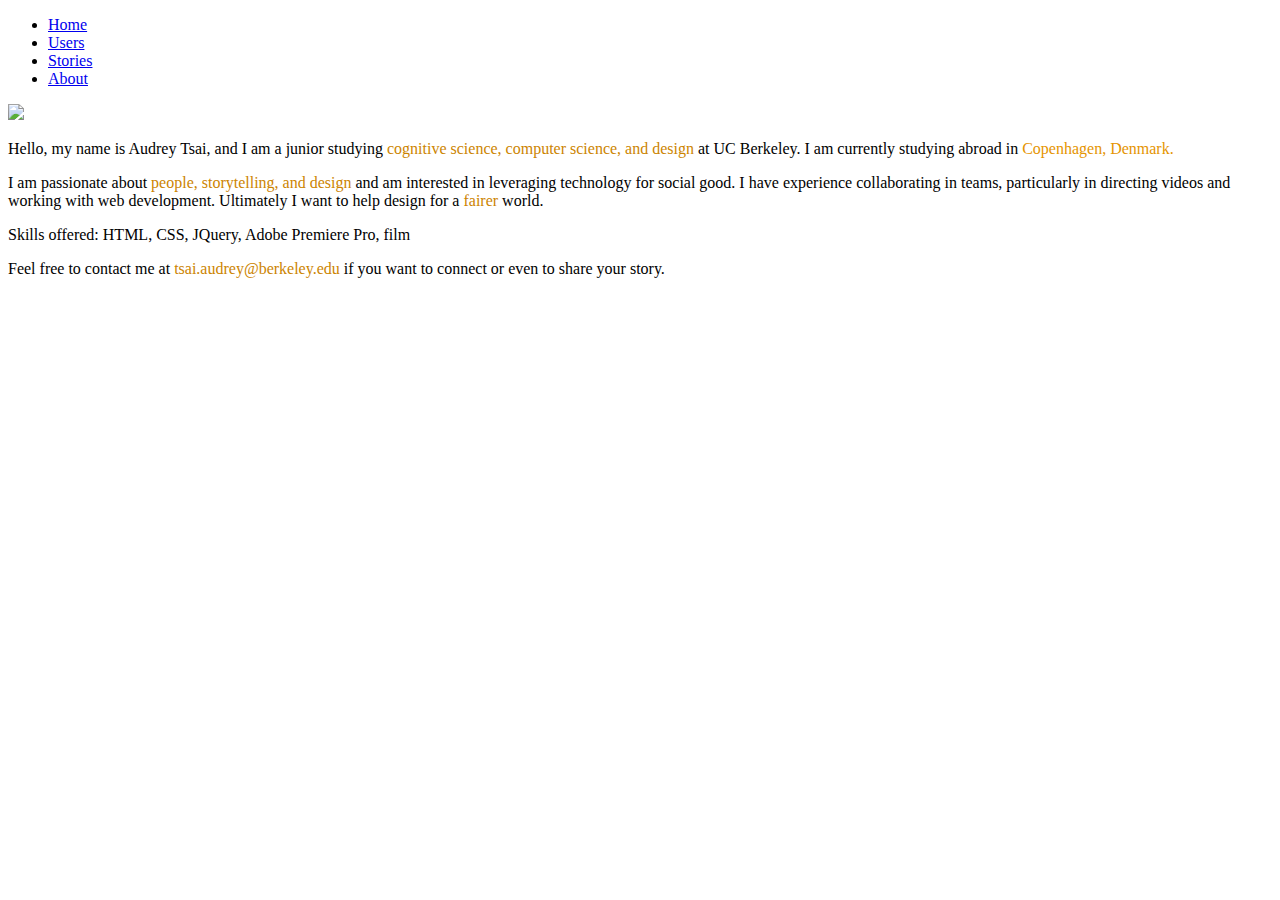
==== contact.html @ d5eb7383 "change-JPG" ====
<!DOCTYPE html>
<html>

    <head>
        <title> About Me </title>
        <meta charset="utf-8">
        <meta http-equiv="X-UA-Compatible" content="IE=edge,chrome=1">
        <meta name="viewport" content="width=device-width, initial-scale=1.0, maximum-scale=1.0" />
        <link href='https://fonts.googleapis.com/css?family=Hind:300' rel='stylesheet' type='text/css'>
        <link href='https://fonts.googleapis.com/css?family=Raleway' rel='stylesheet' type='text/css'>
        <link rel="stylesheet" href="assets/css/style.css">
        <script src="http://ajax.googleapis.com/ajax/libs/jquery/1.11.0/jquery.min.js">
        </script> 
        <script src = "assets/js/script.js"></script>
    </head>


    <body>

    <!-- 

    <div id = "background"> 
        <img src="assets/img/" id = "bg"> 

    --> 

    </div> 

    <div id = "header2"> 
        <ul class = "nav"> 
            <li class = "unique"> <a class = "unique2" href = "index.html"> Home </a></li>
            <li class = "unique"> <a class = "unique2" href = "users.html"> Users </a> </li>
            <li class = "unique"> <a class = "unique2" href = "stories.html"> Stories </a></li>
            <li class = "unique active"> <a class = "unique2" href = "contact.html"> About </a></li>
        </ul>
    </div> 


    <div id = "about"> 
        <div class = "pic"> 
            <img src="assets/img/audrey3.JPG" id = "prof"> 
        </div> 
        <div class = "text"> 
            <p> Hello, my name is Audrey Tsai, and I am a junior studying <span style = "color: #cc8400"> cognitive science, computer science, and design </span> at UC Berkeley. I am currently studying abroad in <span style = "color: #e59400"> Copenhagen, Denmark. </p> 
            <p>  I am passionate about <span style = "color: #cc8400"> people, storytelling, and design </span> and am interested in leveraging technology for social good. I have experience collaborating in teams, particularly in directing videos and working with web development. Ultimately I want to help design for a <span style = "color: #cc8400"> fairer </span> world.</p> 
            <p> Skills offered: HTML, CSS, JQuery, Adobe Premiere Pro, film </p> 
            <p> Feel free to contact me at <span style = "color: #cc8400"> tsai.audrey@berkeley.edu </span> if you want to connect or even to share your story. </p> 
        </div>
    </div> 
        
    </div> 

            <!-- 
            <p1> Hello, my name is Audrey Tsai. </p1> 
            <p2> I am a junior studying <span style = "color: #ffa500"> cognitive science, computer science, and design </span> at UC Berkeley. </p2> 
            <p3> I am currently studying abroad in <span style = "color: #e59400"> Copenhagen, Denmark. </span> </p3> 
            <p4> I am passionate about people, their stories, and their needs.</p4> 
            <p5> I want to design a <span style = "color: #cc8400"> fairer </style> world. </p5> 

            --> 
        </div>

    </div>


    </body>
</html>
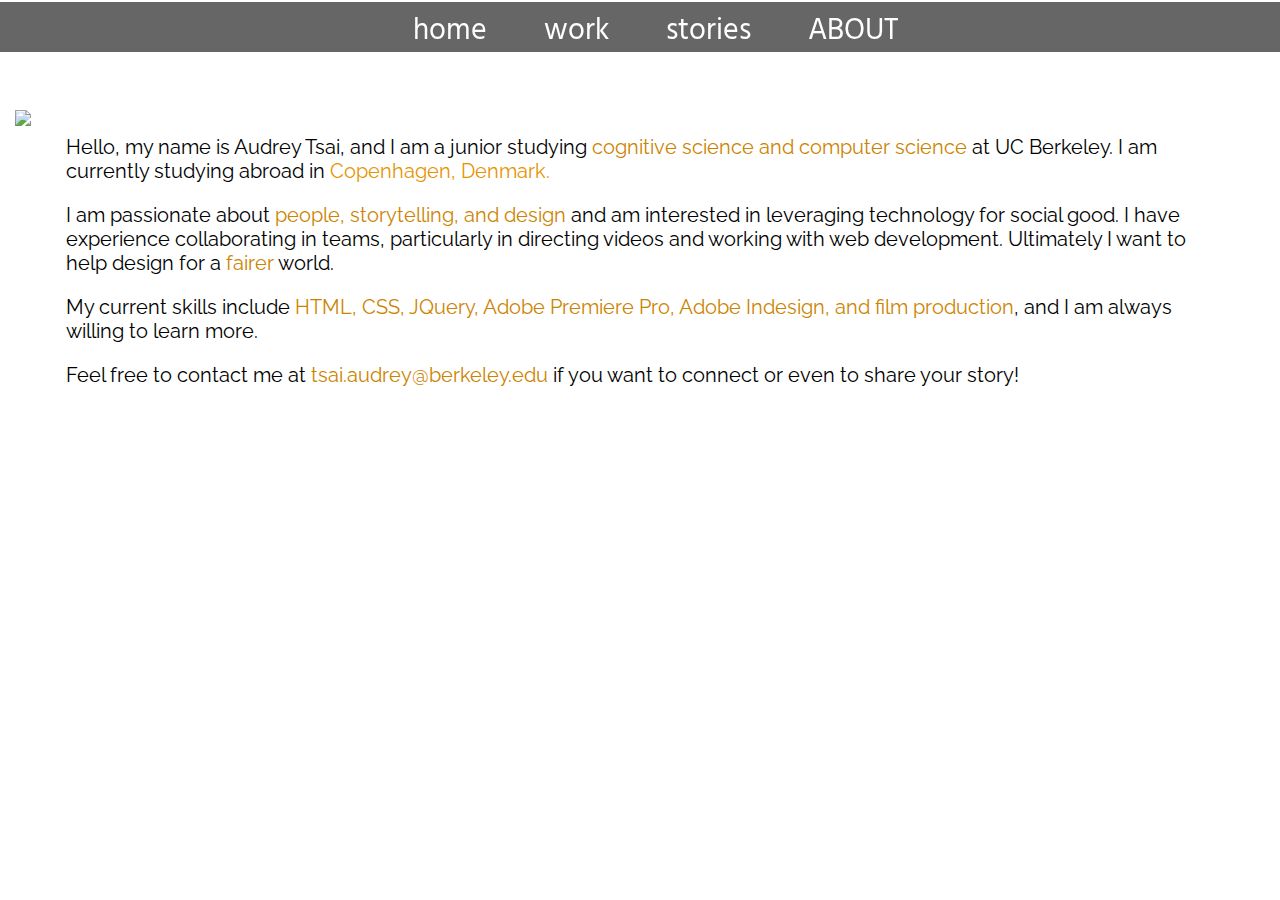
==== commit 18170ea7: "edits" ====
--- a/contact.html
+++ b/contact.html
@@ -29,7 +29,7 @@
     <div id = "header2"> 
         <ul class = "nav"> 
             <li class = "unique"> <a class = "unique2" href = "index.html"> Home </a></li>
-            <li class = "unique"> <a class = "unique2" href = "users.html"> Users </a> </li>
+            <li class = "unique"> <a class = "unique2" href = "users.html"> Work </a> </li>
             <li class = "unique"> <a class = "unique2" href = "stories.html"> Stories </a></li>
             <li class = "unique active"> <a class = "unique2" href = "contact.html"> About </a></li>
         </ul>
@@ -41,10 +41,10 @@
             <img src="assets/img/audrey3.JPG" id = "prof"> 
         </div> 
         <div class = "text"> 
-            <p> Hello, my name is Audrey Tsai, and I am a junior studying <span style = "color: #cc8400"> cognitive science, computer science, and design </span> at UC Berkeley. I am currently studying abroad in <span style = "color: #e59400"> Copenhagen, Denmark. </p> 
+            <p> Hello, my name is Audrey Tsai, and I am a junior studying <span style = "color: #cc8400"> cognitive science and computer science </span> at UC Berkeley. I am currently studying abroad in <span style = "color: #e59400"> Copenhagen, Denmark. </p> 
             <p>  I am passionate about <span style = "color: #cc8400"> people, storytelling, and design </span> and am interested in leveraging technology for social good. I have experience collaborating in teams, particularly in directing videos and working with web development. Ultimately I want to help design for a <span style = "color: #cc8400"> fairer </span> world.</p> 
-            <p> Skills offered: HTML, CSS, JQuery, Adobe Premiere Pro, film </p> 
-            <p> Feel free to contact me at <span style = "color: #cc8400"> tsai.audrey@berkeley.edu </span> if you want to connect or even to share your story. </p> 
+            <p> My current skills include <span style = "color: #cc8400"> HTML, CSS, JQuery, Adobe Premiere Pro, Adobe Indesign, and film production</span>, and I am always willing to learn more. </p> 
+            <p> Feel free to contact me at <span style = "color: #cc8400"> tsai.audrey@berkeley.edu </span> if you want to connect or even to share your story! </p> 
         </div>
     </div> 
         
--- a/assets/css/style.css
+++ b/assets/css/style.css
@@ -0,0 +1,303 @@
+body, html {
+	margin: 0 auto;
+	width: 100%;
+	height: 100%;
+	min-width: 850px;
+	-webkit-font-smoothing: antialiased;
+	-o-font-smoothing: antialiased;
+	font-family: 'Raleway', sans-serif;
+	font-smoothing: antialiased; 
+}
+
+
+#header {
+	display: block; 
+	z-index: 100; 
+	width: 100%; 
+	height:100%; 
+}
+
+#header2 {
+	position: fixed;  
+	margin-top: 0px; 
+	width: 100%; 
+	z-index: 100; 
+}
+
+/* h1 {
+	color: white;  
+	text-align: center; 
+	text-shadow: 2px 2px 20px black;
+	width: 100%; 
+}
+
+*/ 
+
+.nav { 
+	position: fixed;
+	margin-top: 0px; 
+	width: 100%;  
+	background-color: black; 
+	height:50px; 
+	opacity: 0.6; 
+	text-align: center; 
+	border-top: 2px solid white; 
+	border-bottom: 2px solid white; 
+	
+}
+
+.unique {
+	display: inline;
+	margin-right: 50px;
+	position: relative; 
+	top: 5px; 
+	font-size: 30px; 
+	font-family: 'Hind', sans-serif;
+	#font-family: 'Shadows Into Light', cursive;
+	text-transform: lowercase; 	
+}
+
+li.active{
+	text-transform: uppercase; 
+}
+
+.unique2 {
+	color: white; 
+	text-decoration: none; 
+}
+
+a:hover{ 
+	color: #b0e0e6; 
+}
+
+#bg {
+	z-index: -100; 
+	position: fixed; 
+	top: 0px; 
+	left: 0px; 
+	
+	/* preserve aspect ratio */ 
+	width: 100%;
+	height: 100%; 
+	overflow: hidden; 
+}
+
+#special{
+	z-index: -100; 
+	position: fixed; 
+	top: 0;
+	left: 0;  
+	height: auto; 
+	width: 100%;  
+}
+
+#users {
+	position: relative; 
+	top: 75px; 
+	height: 80%; 
+	width: 100%; 
+	z-index: 0; 
+}
+
+#profile {
+	margin-left: 1%;  
+	margin-right: 20px; 
+	float: left; 
+	border: 1px solid gray;
+	height: 500px; 
+	width: 300px; 
+	background-color: white; 
+	font-family: 'Hind', sans-serif;
+	color:  #46337b; 
+	line-height:22px 
+	
+}
+
+#problem { 
+	overflow-y: scroll; 
+	overflow-x: hidden; 
+	height: 500px; 
+	width: 68%;  
+	background-color: white;
+	opacity: 0.93; 
+	padding: 20px; 
+	margin-bottom: 50px; 
+}
+
+#problem h1{
+	color: #46337b; 
+}
+
+#problem h2 {
+	color: #6449b0;
+}
+
+#about { 
+	padding-top: 40px; 
+	width: 100%; 
+	float: left;
+}
+
+#prof {
+	position: relative;
+	left: 15px; 
+	padding-top: 70px; 
+	height: 400px; 
+	display: block; 
+	border-radius: 3px; 
+	float: left; 
+}
+
+.text { 
+	padding-top: 75px; 
+	position: relative; 
+	left: 50px; 
+	font-size: 20px; 
+	margin-right: 100px; 
+}
+
+p1, p2, p3, p4, p5 {
+	display: none;
+	#text-align: center;
+	font-size: 22px; 	
+	margin-bottom: 5px; 
+
+}
+
+#videos {
+	position: relative; 
+	top: 50px; 
+	text-align: center;   
+}
+
+.video {
+	width: 100%; 
+	display: block;
+	margin-left: auto;
+	margin-right: auto; 
+	padding-top: 75px;
+}
+
+.description {
+	width: 50%; 
+	display: block;
+	margin-left: auto; 
+	margin-right: auto; 
+	color: white; 
+	background: black; 
+	opacity: 0.6; 
+	font-size: 25px;  
+	margin-bottom: 70px; 
+
+}
+
+.page-wrapper {
+	width: 99%;
+	height: 100%; 
+	-webkit-transition: all .3s;
+	-moz-transition: all .3s;
+	transition: all .3s;
+
+}
+
+#carousel {
+	margin-top: 0px; 
+	/* border: 5px solid green; */ 
+	height: 85%; 
+	width: 6000px;  
+	margin-left: 0px;
+	-webkit-transition: all 0.3s;
+}
+
+
+.carousel-container {
+	/* border: 5px solid red; */ 
+	width: 1180px;
+	height: 700px; 
+	margin: 0px auto; 
+	overflow: hidden; 
+	position: relative; 
+}
+
+
+#carousel-item {
+	/* border: 5px solid purple; */ 
+	width: 1180px; 
+	position: relative; 
+	float: left; 
+	margin-right: 45px;
+	margin-top: 100px; 
+}
+
+/* Styling for the carousel previous button */
+#carousel-prev {
+    position: absolute; 
+    width: 30px;
+    height: 30px;
+	left: 5%; 
+    top: 16%;
+    cursor: pointer;
+    -webkit-transition: all 0.3s;
+}
+
+#carousel-prev:hover {
+	border: 1px solid #46337b; 
+}
+
+#carousel-next:hover {
+	border: 1px solid #46337b; 
+}
+
+/* Styling for the carousel next button */
+#carousel-next { 
+    position: absolute;
+	right: -20px; 
+    width: 40px;
+    height: 40px;
+	margin-right: 79%; 
+    top: 15.5%;
+    cursor: pointer;
+    -webkit-transition: all 0.3s;
+}
+
+.img-scaled {
+	width: 100%;
+	height: 100%;
+}
+
+.img-scaled-wh {
+	width: 100%;
+	height: 100%;
+	position: relative;
+}
+
+.preview {
+	margin-left: -10px; 
+	margin-top: 20px; 
+	margin-bottom: 20px; 
+}
+
+.style {
+	text-align: center; 
+	font-family: 'Hind', sans-serif;
+	margin-bottom: -10px; 
+	color:  #46337b; 
+}
+
+h5 {
+	font-family: 'Raleway', sans-serif;
+	font-size: 18px; 
+	font-weight: normal; 
+	color: #6449b0;
+	
+}
+
+.link:hover {
+	opacity: 0.5; 
+	border: 3px solid blue; 
+
+}
+
+.space {
+	padding-bottom: 10px; 
+}